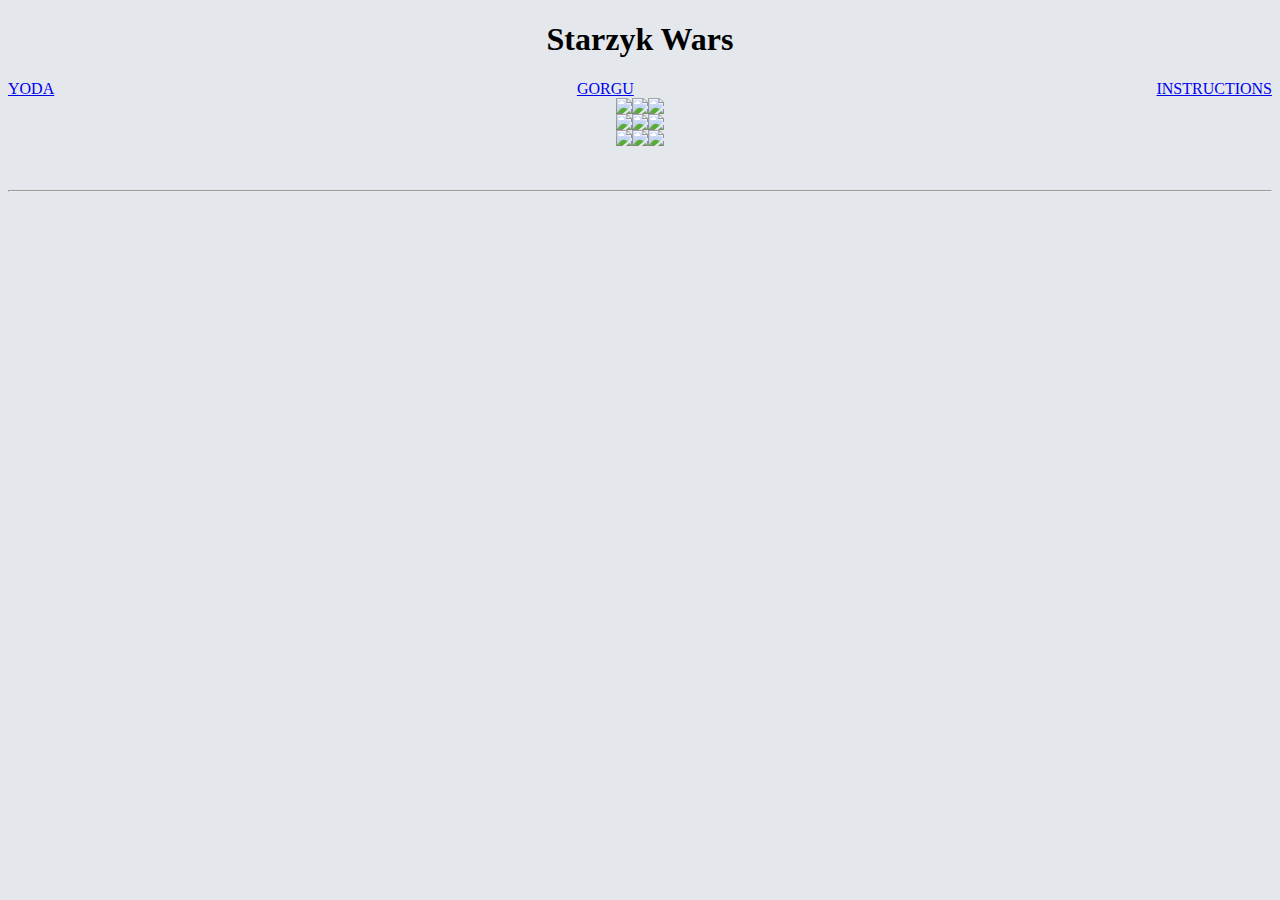
==== index.html @ 83b16a49 "next commit" ====
<!DOCTYPE html>
<html lang="en">
  <head>
    <meta charset="UTF-8" />
    <meta name="viewport" content="width=device-width, initial-scale=1.0" />
    <meta http-equiv="X-UA-Compatible" content="ie=edge" />
    <link href="style.css" rel="stylesheet" type="text/css" />
    <title>Static Template</title>
  </head>
  <body>
    <h1>Starzyk Wars</h1>

    <nav>
      <a href="index.html">YODA</a>
      <a href="gorgu.html">GORGU</a>
      <a href="instruction.html">INSTRUCTIONS</a>

      <!-- add 3 page of starwars hero of your choice -->
    </nav>

    <!-- code here -->
  <div class="flexin">
      <img src=image/9.png> <img src=image/8.png> <img src=image/7.png> 
  </div>    
  <div class="flexin2">
      <img src=image/6.png> <img src=image/5.png> <img src=image/4.png> 
 </div>
 <div class="flexin3">    
      <img src=image/3.png> <img src=image/2.png> <img src=image/1.png>
 </div>
    <br /><br />
    <hr />
    
  </body>
</html>
---- style.css ----
@import url("https://fonts.googleapis.com/css?family=Lato|Poller+One&display=swap");

img {
  align-self: center;
}




@font-face {
  font-family: "SF Distant Galaxy";
  src: url("SFDistantGalaxy.ttf") format("truetype");
}


/* phone */
body {
  background-color: #e4e7ec;
}



h1 {
  font-family: "SF Distant Galaxy";
  display: flex;
  justify-content: center
}

nav {
  display: flex;
  justify-content: space-between;
}



/* computer */
@media screen and (min-width: 600px) {



}

.flexin {
  display: flex;
  justify-content: center
}

.flexin2 {
  display: flex;
  justify-content: center
}

.flexin3 {
  display: flex;
  justify-content: center
}

.grogu {
  display: flex;
  justify-content: center
}

.grogu2 {
  display: flex;
  justify-content: center
}

.grogu3 {
  display: flex;
  justify-content: center
}
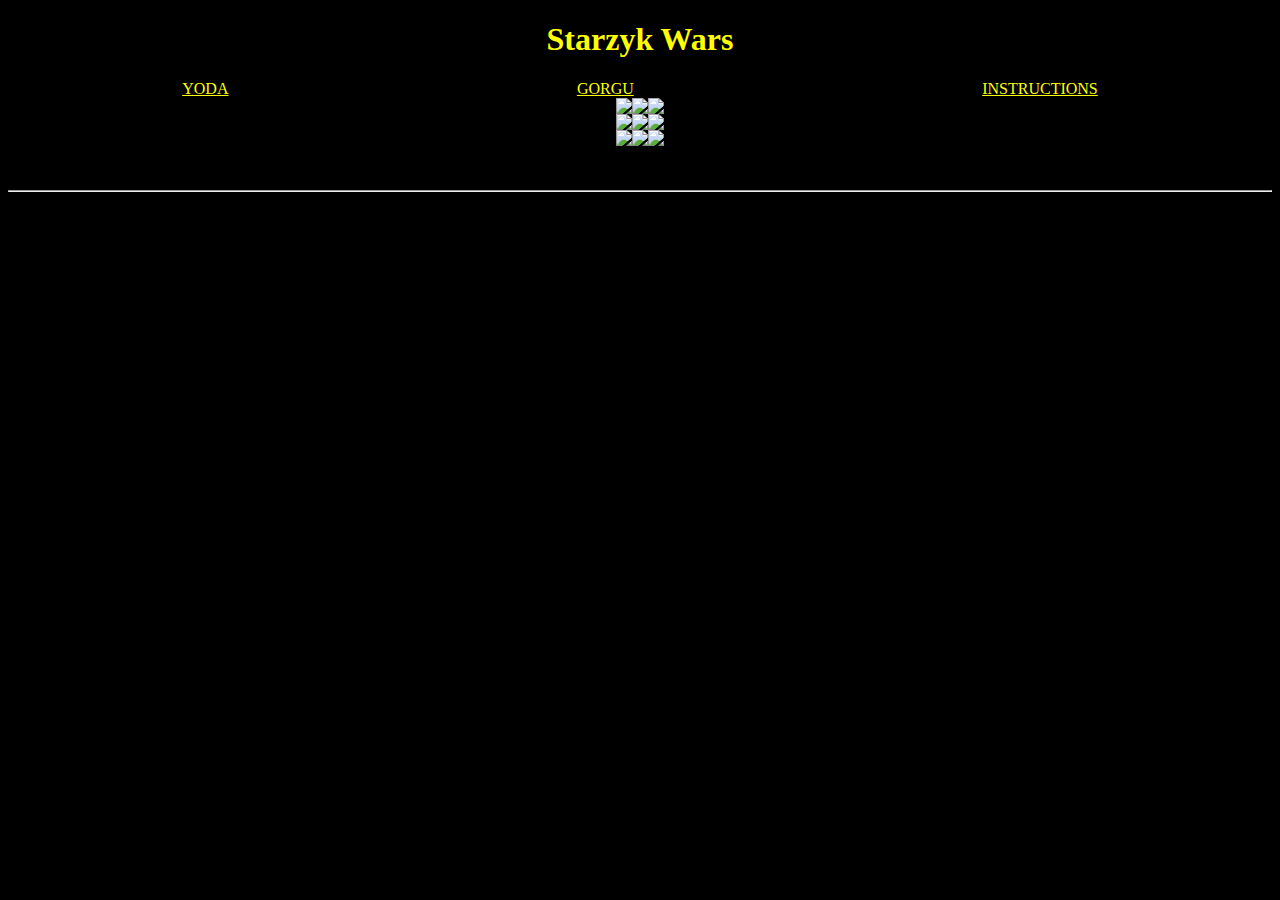
==== commit c92fd4dd: "committing" ====
--- a/index.html
+++ b/index.html
@@ -10,6 +10,7 @@
   <body>
     <h1>Starzyk Wars</h1>
 
+    <div class="illinois">
     <nav>
       <a href="index.html">YODA</a>
       <a href="gorgu.html">GORGU</a>
@@ -17,8 +18,10 @@
 
       <!-- add 3 page of starwars hero of your choice -->
     </nav>
+    </div>
 
     <!-- code here -->
+     <div class="yoda">
   <div class="flexin">
       <img src=image/9.png> <img src=image/8.png> <img src=image/7.png> 
   </div>    
@@ -28,6 +31,7 @@
  <div class="flexin3">    
       <img src=image/3.png> <img src=image/2.png> <img src=image/1.png>
  </div>
+ </div>
     <br /><br />
     <hr />
     
--- a/style.css
+++ b/style.css
@@ -14,30 +14,33 @@
 
 
 /* phone */
+  
 body {
-  background-color: #e4e7ec;
+  background-color: #000000;
 }
-
-
 
 h1 {
   font-family: "SF Distant Galaxy";
   display: flex;
-  justify-content: center
+  justify-content: center;
+  color: yellow
 }
 
 nav {
   display: flex;
-  justify-content: space-between;
+  justify-content: space-around;
+  color: yellow
 }
 
+/* computer */
 
 
-/* computer */
-@media screen and (min-width: 600px) {
+.chicago {
+  color: white
+}
 
-
-
+.illinois a {
+  color: yellow
 }
 
 .flexin {
@@ -68,4 +71,4 @@
 .grogu3 {
   display: flex;
   justify-content: center
-}+}
